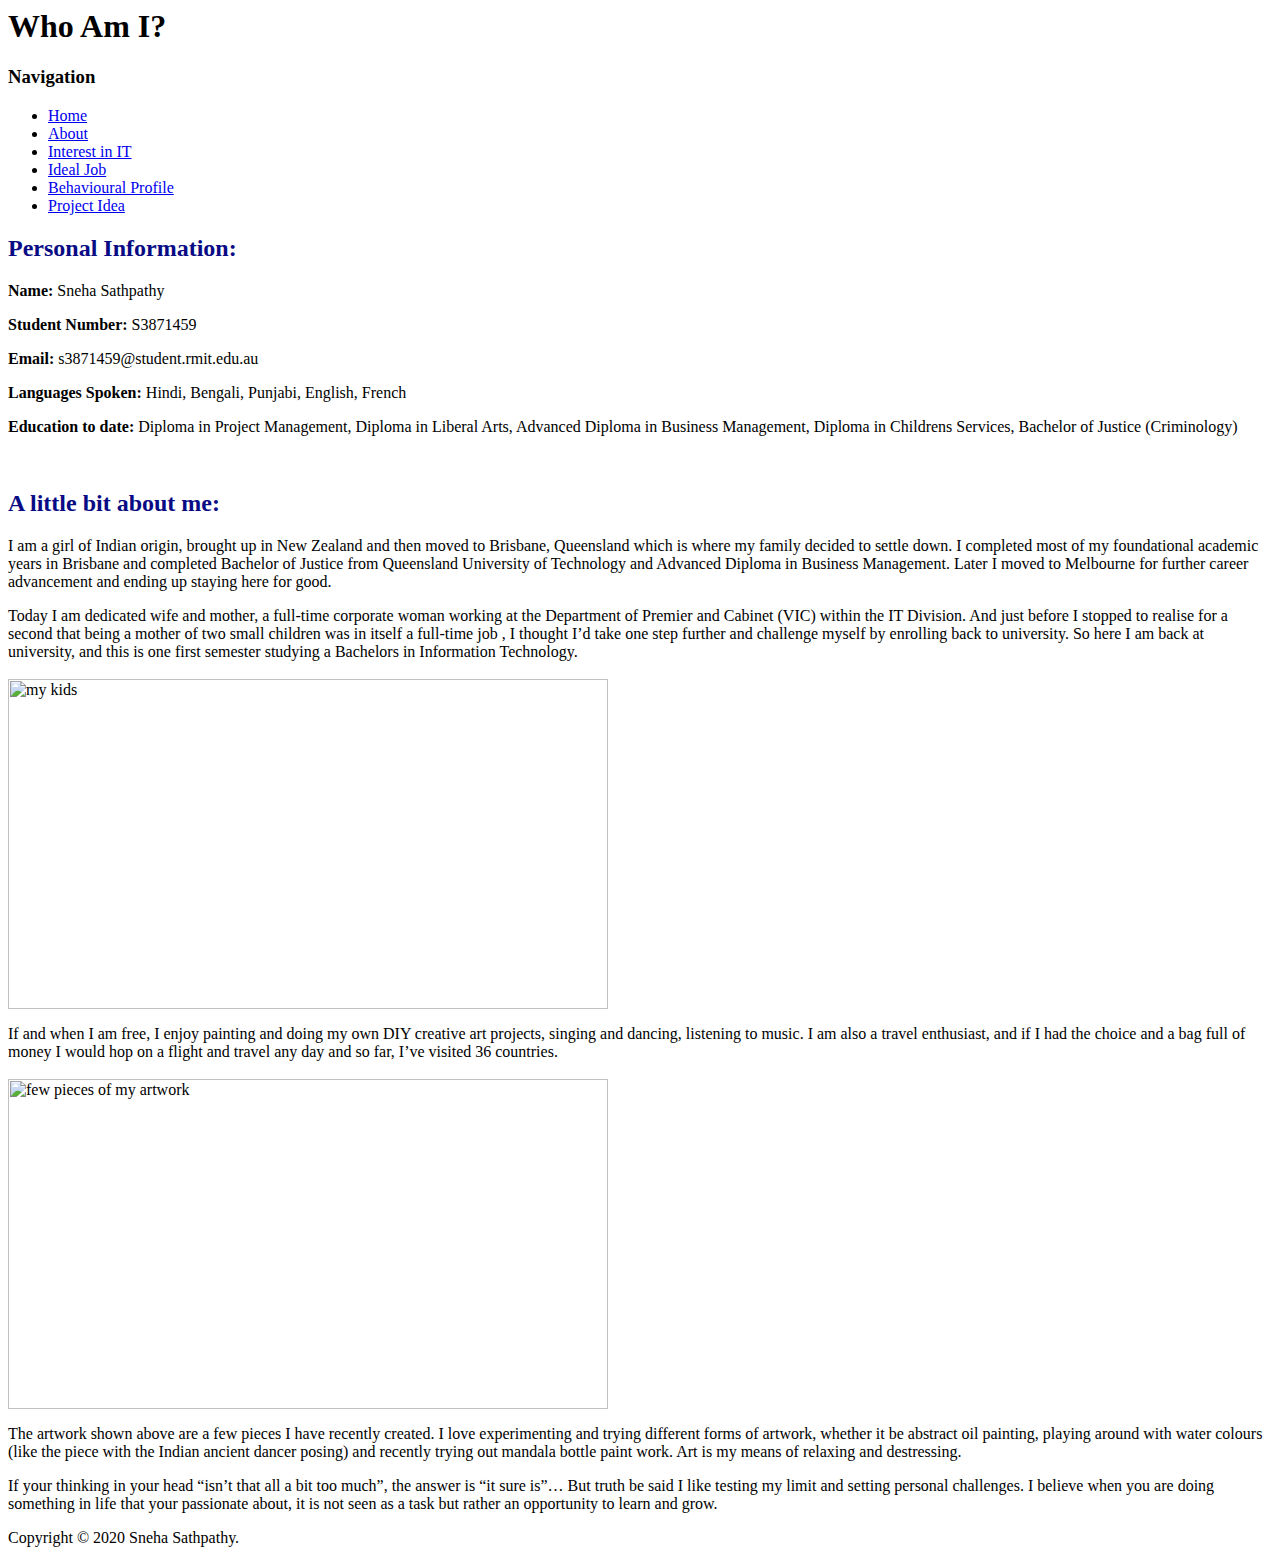
==== About.html @ fa442265 "Add files via upload" ====
<html>
<head>
	<link rel="stylesheet" type="text/css" href="style.css">
	<title>About</title>
	

</head>
<body>
		<div id="container">
			<div id="header">
				<h1>Who Am I?</h1>
			</div>
			<div id="content">
				<div id="nav">
					<h3>Navigation</h3>
					<ul>
						<li><a href = "index.html">Home</a></li>
						<li><a href = "About.html">About </a></li>
						<li><a href = "Career Profile.html">Interest in IT </a></li>
						<li><a href = "Ideal Job.html">Ideal Job </a></li>
						<li><a href = "Career Profile_Psychological Assessment.html">Behavioural Profile </a></li>
						<li><a href = "Project Idea.html">Project Idea </a></li>
						
					</ul>
				</div>

				<div id="main">
				
					<h2 style=color:#090b85;>Personal Information:</h2>
					
			<p>	<b>Name:</b> Sneha Sathpathy
			<p> <b>Student Number:</b> S3871459
			<p> <b>Email:</b> s3871459@student.rmit.edu.au
			<p> <b>Languages Spoken:</b> Hindi, Bengali, Punjabi, English, French
			<p> <b>Education to date:</b> Diploma in Project Management, Diploma in Liberal Arts, Advanced Diploma in Business Management, Diploma in Childrens Services, Bachelor of Justice (Criminology)
</p>
			<br>		
					<h2 style=color:#090b85; >A little bit about me:</h2>
			<p> I am a girl of Indian origin, brought up in New Zealand and then moved to Brisbane, Queensland which is where my family decided to settle down. I completed most of my foundational academic years in Brisbane and completed Bachelor of Justice from Queensland University of Technology and Advanced Diploma in Business Management. Later I moved to Melbourne for further career advancement and ending up staying here for good.
			<br>
			<p>Today I am dedicated wife and mother, a full-time corporate woman working at the Department of Premier and Cabinet (VIC) within the IT Division. And just before I stopped to realise for a second that being a mother of two small children was in itself a full-time job , I thought I’d take one step further and challenge myself by enrolling back to university. So here I am back at university, and this is one first semester studying a Bachelors in Information Technology. 
			<br>
			<br>
			
			<img width="600" height="330" src="my kids 2.jpg" alt="my kids" />
			
			<br>
			<p>
			<p>If and when I am free, I enjoy painting and doing my own DIY creative art projects, singing and dancing, listening to music. I am also a travel enthusiast, and if I had the choice and a bag full of money I would hop on a flight and travel any day and so far, I’ve visited 36 countries.
			<br>
			<br>
			
			<img width="600" height="330" src="https://attachment.outlook.live.net/owa/MSA%3Asneha_sathpathy%40hotmail.com/service.svc/s/GetAttachmentThumbnail?id=AQMkADAwATExADQ0ADgtNzBmNi03NwA2Yi0wMAItMDAKAEYAAANI9qHJA2nVQZOWkr18x7gjBwAmKmHdHaumRqFXFRhJZLF2AAACAQwAAAAmKmHdHaumRqFXFRhJZLF2AAOTyXyJAAAAARIAEADqMG12sxp%2BTJOOgaZWVHyg&thumbnailType=2&owa=outlook.live.com&scriptVer=20200914002.04&isc=1&X-OWA-CANARY=TAk7Li_zIUShlq4JrRlnZ7DGyBG0XNgY4hytQpyJjOzny2v9DUZ3_lN8quhdJWG4hJ9-Ox615Ng.&token=eyJhbGciOiJSUzI1NiIsImtpZCI6IjU2MzU4ODUyMzRCOTI1MkRERTAwNTc2NkQ5RDlGMjc2NTY1RjYzRTIiLCJ0eXAiOiJKV1QiLCJ4NXQiOiJWaldJVWpTNUpTM2VBRmRtMmRueWRsWmZZLUkifQ.[base64].[base64]&animation=true" alt="few pieces of my artwork" />
			
			<br>
			<P>The artwork shown above are a few pieces I have recently created. I love experimenting and trying different forms of artwork, whether it be abstract oil painting, playing around with water colours (like the piece with the Indian ancient dancer posing) and recently trying out mandala bottle paint work. Art is my means of relaxing and destressing.
			<br>
			<p>If your thinking in your head “isn’t that all a bit too much”, the answer is “it sure is”… But truth be said I like testing my limit and setting personal challenges. I believe when you are doing something in life that your passionate about, it is not seen as a task but rather an opportunity to learn and grow. 
</p>
			
			
 
			</div>
		</div>
		<div id="footer">
			Copyright &copy; 2020 Sneha Sathpathy.
		</div>
	</div>
	
	<!-- TO DO LIST: family photo and maybe a video-->
</body>
</html>
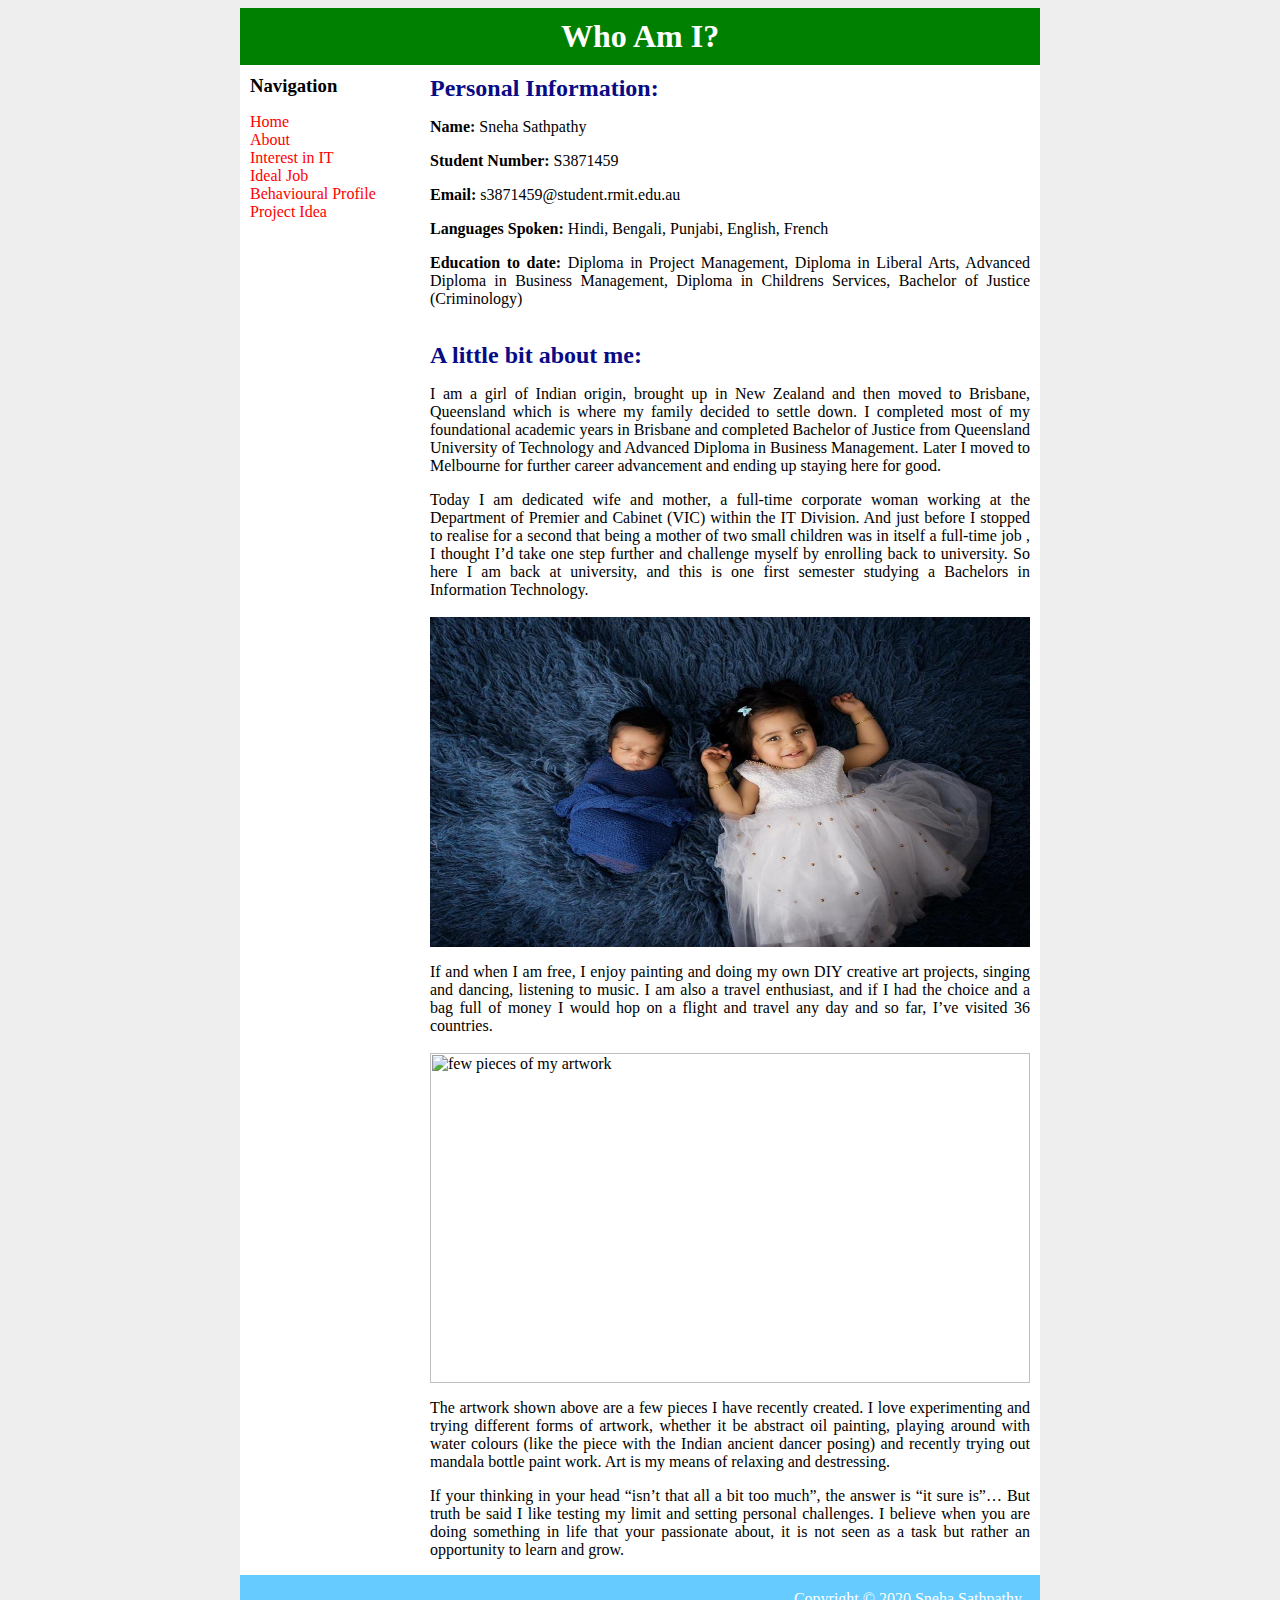
==== commit 8938b6d9: "Update About.html" ====
--- a/About.html
+++ b/About.html
@@ -50,7 +50,7 @@
 			<br>
 			<br>
 			
-			<img width="600" height="330" src="https://attachment.outlook.live.net/owa/MSA%3Asneha_sathpathy%40hotmail.com/service.svc/s/GetAttachmentThumbnail?id=AQMkADAwATExADQ0ADgtNzBmNi03NwA2Yi0wMAItMDAKAEYAAANI9qHJA2nVQZOWkr18x7gjBwAmKmHdHaumRqFXFRhJZLF2AAACAQwAAAAmKmHdHaumRqFXFRhJZLF2AAOTyXyJAAAAARIAEADqMG12sxp%2BTJOOgaZWVHyg&thumbnailType=2&owa=outlook.live.com&scriptVer=20200914002.04&isc=1&X-OWA-CANARY=TAk7Li_zIUShlq4JrRlnZ7DGyBG0XNgY4hytQpyJjOzny2v9DUZ3_lN8quhdJWG4hJ9-Ox615Ng.&token=eyJhbGciOiJSUzI1NiIsImtpZCI6IjU2MzU4ODUyMzRCOTI1MkRERTAwNTc2NkQ5RDlGMjc2NTY1RjYzRTIiLCJ0eXAiOiJKV1QiLCJ4NXQiOiJWaldJVWpTNUpTM2VBRmRtMmRueWRsWmZZLUkifQ.[base64].[base64]&animation=true" alt="few pieces of my artwork" />
+			<img width="600" height="330" src="my artwork" alt="few pieces of my artwork" />
 			
 			<br>
 			<P>The artwork shown above are a few pieces I have recently created. I love experimenting and trying different forms of artwork, whether it be abstract oil painting, playing around with water colours (like the piece with the Indian ancient dancer posing) and recently trying out mandala bottle paint work. Art is my means of relaxing and destressing.
@@ -69,4 +69,4 @@
 	
 	<!-- TO DO LIST: family photo and maybe a video-->
 </body>
-</html>+</html>
--- a/style.css
+++ b/style.css
@@ -0,0 +1,61 @@
+﻿body {
+	background-color: #EEE;
+		font-family: Georgia, "Times New Roman", serif;
+		text-align: justify;
+}
+
+a {
+	text-decoration: none;
+	color: red;
+}
+
+h1,h2,h3 {
+	margin:0;
+}
+
+#container {
+	background-color: white;
+	width: 800px;
+	margin-left: auto;
+	margin-right: auto;
+	
+}
+
+	
+#header {
+	background-color: green;
+	color: white;
+	text-align: center;
+	padding: 10px;
+}
+
+#content {
+	padding: 10px;
+}
+
+#nav {
+	width: 180px;
+	float: left;
+}
+
+#nav ul {
+	list-style-type: none;
+	padding: 0;
+}
+
+#nav.selected {
+	font-weight: bold;
+}
+
+#main {
+	width: 600px;
+	float: right;
+}
+
+#footer {
+	clear: both;
+	padding: 15px;
+	background-color: #66CCFF;
+	color: white;
+	text-align: right;
+}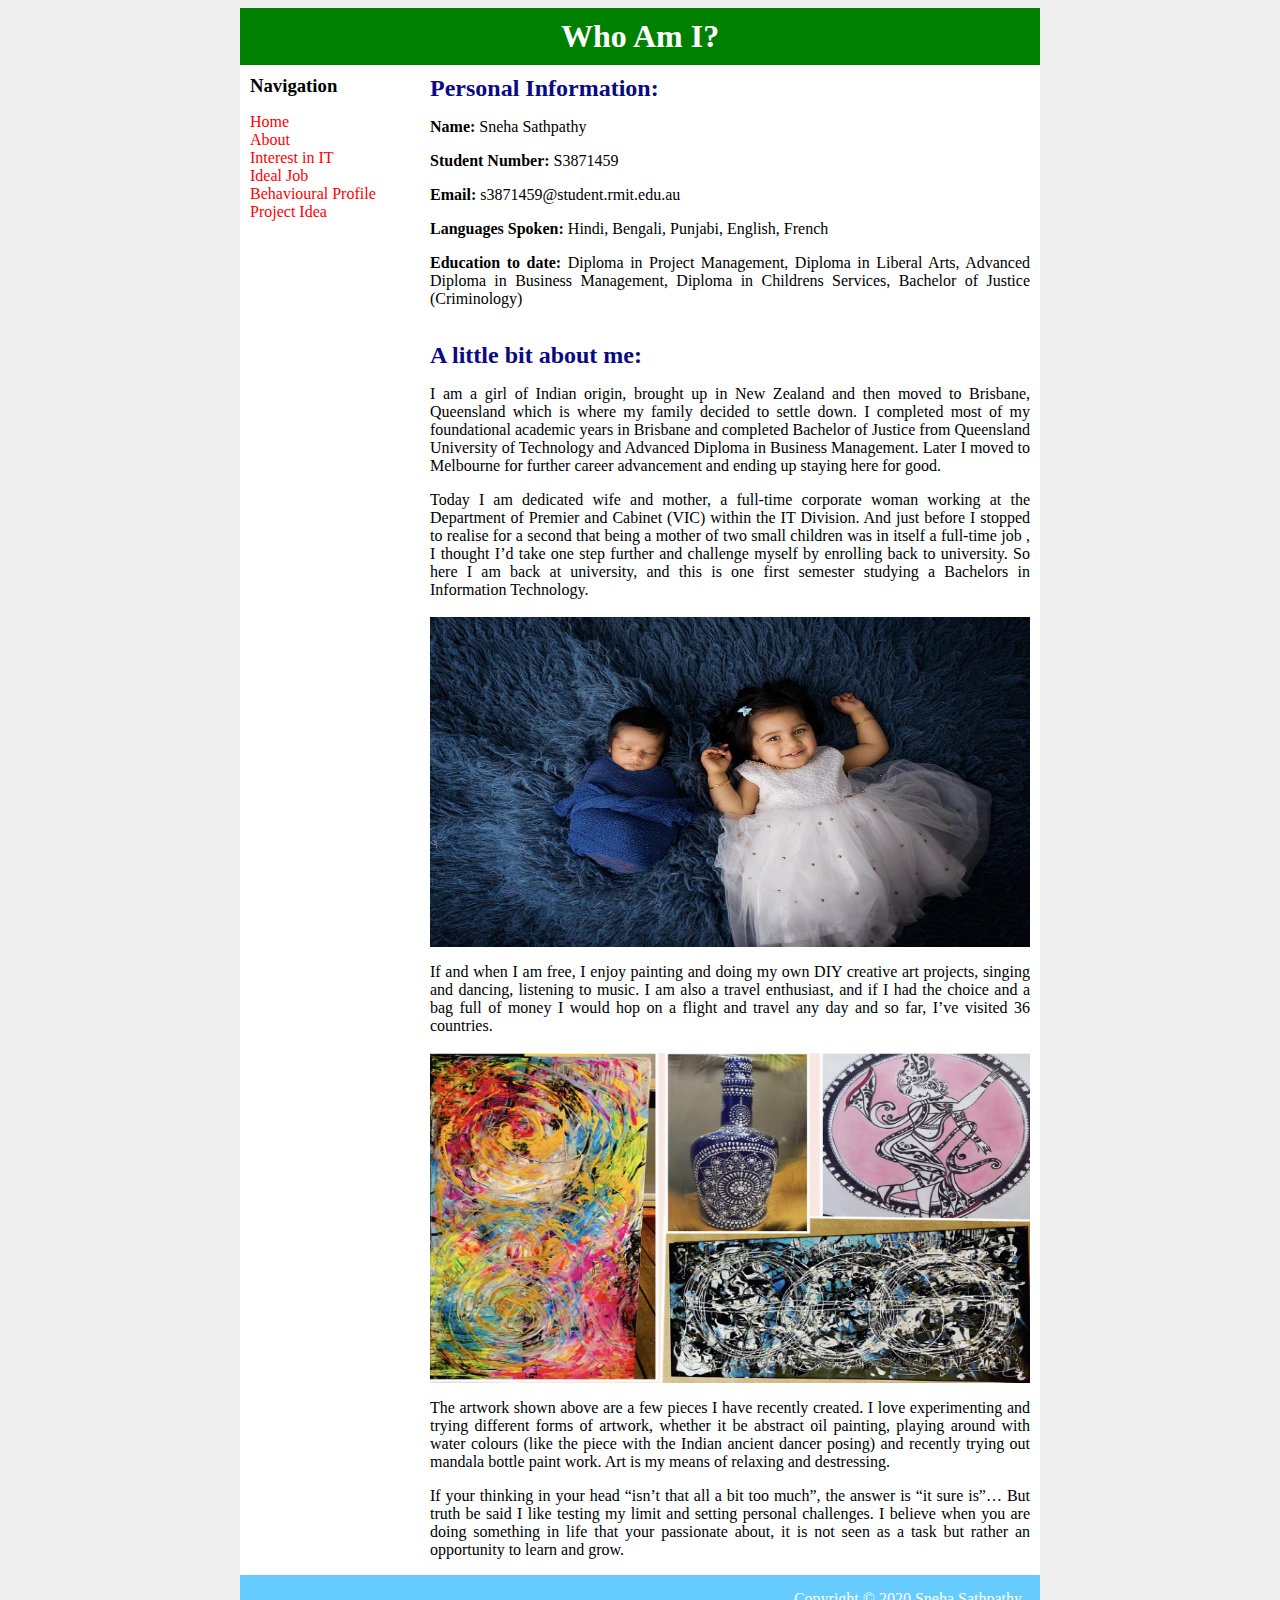
==== commit 292a334e: "Update About.html" ====
--- a/About.html
+++ b/About.html
@@ -50,7 +50,7 @@
 			<br>
 			<br>
 			
-			<img width="600" height="330" src="my artwork" alt="few pieces of my artwork" />
+			<img width="600" height="330" src="my artwork.jpg" alt="few pieces of my artwork" />
 			
 			<br>
 			<P>The artwork shown above are a few pieces I have recently created. I love experimenting and trying different forms of artwork, whether it be abstract oil painting, playing around with water colours (like the piece with the Indian ancient dancer posing) and recently trying out mandala bottle paint work. Art is my means of relaxing and destressing.
